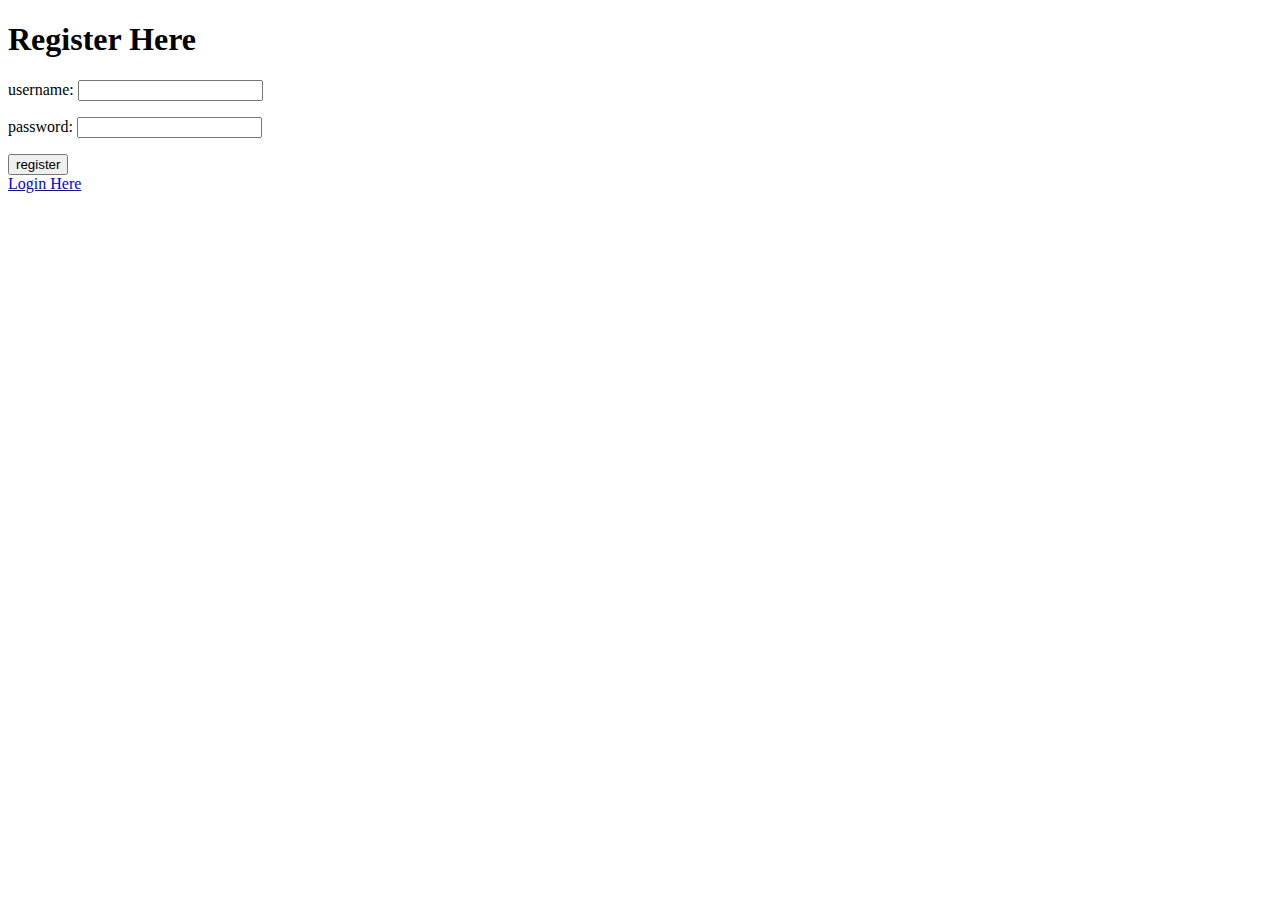
==== registration.html @ 7d3f4e1f "Added files via upload" ====
<!DOCTYPE html>
<html lang="en">
<head>
<meta char-set="utf-8">
<title>Register Page</title>
</head>
<body>
<h1> Register Here </h1>
<form action="rpc.php" method="post" >
<p>username: <input type="text" name="username" /></p>
<p>password: <input type ="text" name="password" /></p>
<input type="submit" name="request" value="register"/>
</form>
<a href = "index.html">Login Here</a>
</body>
</html>
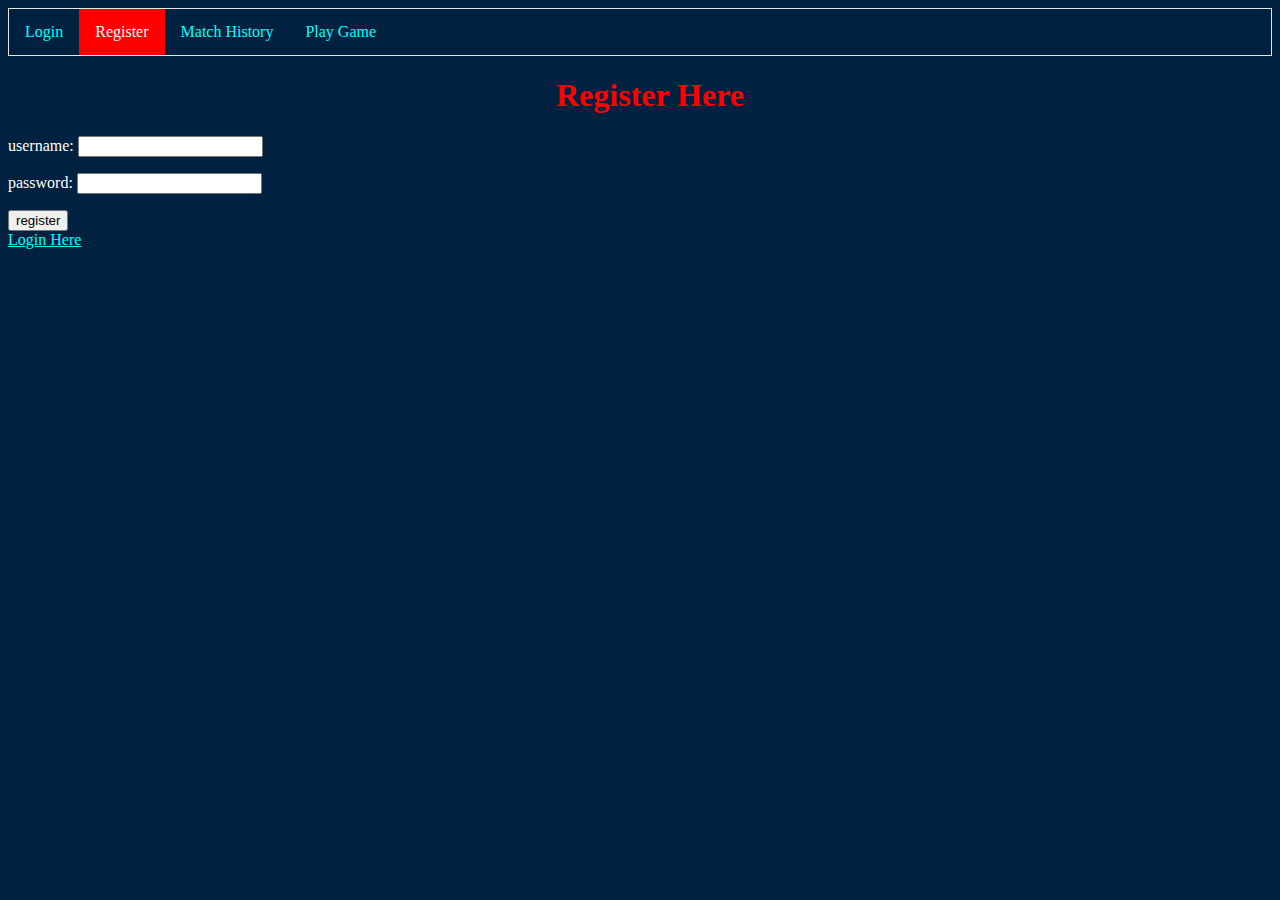
==== commit 7adcc418: "i tried but no dice on js" ====
--- a/registration.html
+++ b/registration.html
@@ -1,10 +1,21 @@
 <!DOCTYPE html>
 <html lang="en">
 <head>
-<meta char-set="utf-8">
+  <!-- bootstrap -->
+  <link rel="stylesheet" type="text/css" href= "rpsStyle.css">
+    <meta charset="utf-8">
+    <meta http-equiv="X-UA-Compatible" content="IE=edge">
+    <meta name="viewport" content="width=device-width, initial-scale=1">
+    <!-- Navigation Bar -->    
 <title>Register Page</title>
 </head>
 <body>
+<ul>
+  <li><a  href="index.html">Login</a></li>
+  <li><a class="active" href="registration.html">Register</a></li>
+  <li><a href="recentMatches.html">Match History</a></li>
+  <li><a href="rpsGame.html">Play Game</a></li>
+</ul>
 <h1> Register Here </h1>
 <form action="rpc.php" method="post" >
 <p>username: <input type="text" name="username" /></p>
--- a/rpsStyle.css
+++ b/rpsStyle.css
@@ -0,0 +1,81 @@
+/*Sayyid Ali- custom css for the rock paper scissor website
+rpsStyle.css
+*/
+
+div{
+  font-style: "Impact";
+  border: 1px white;
+  padding: 20px;
+  width: 200px;
+  height: 200px;
+  text-align: justify;
+}
+body{
+  background-color:rgb(0, 33, 64);
+  color:white;
+  font-family: "Impact","Sans-serif","Times New Roman";
+}
+h1 {
+    font-family: "Impact","Sans-serif","Times New Roman";
+    color:red;
+    text-align:center;
+    margin-left:20px;
+}
+table, th, td {
+   border: 1px red;
+   color:white;
+}
+
+/* unvisited link */
+a:link{
+    color: cyan;
+}
+/* visited link */
+a:visited {
+    color: yellow;
+}
+/* mouse over link*/
+a:hover{
+  color: orange;
+}
+
+/*Navigation Bar*/
+ul {
+    list-style-type: none;
+    margin: 0;
+    padding: 0;
+    overflow: hidden;
+    border: 1px solid #e7e7e7;
+    background-color: light-blue;
+}
+
+li {
+    float: left;
+}
+
+li a {
+    display: block;
+    color: #666;
+    text-align: center;
+    padding: 14px 16px;
+    text-decoration: none;
+}
+
+li a:hover:not(.active) {
+    background-color: cyan;
+}
+
+li a.active {
+    color: white;
+    background-color: red;
+}
+body.button {
+    background-color: white;
+    border: none;
+    color: red;
+    padding: 15px 32px;
+    text-align: center;
+    text-decoration: none;
+    display: inline-block;
+    font-size: 16px;
+}
